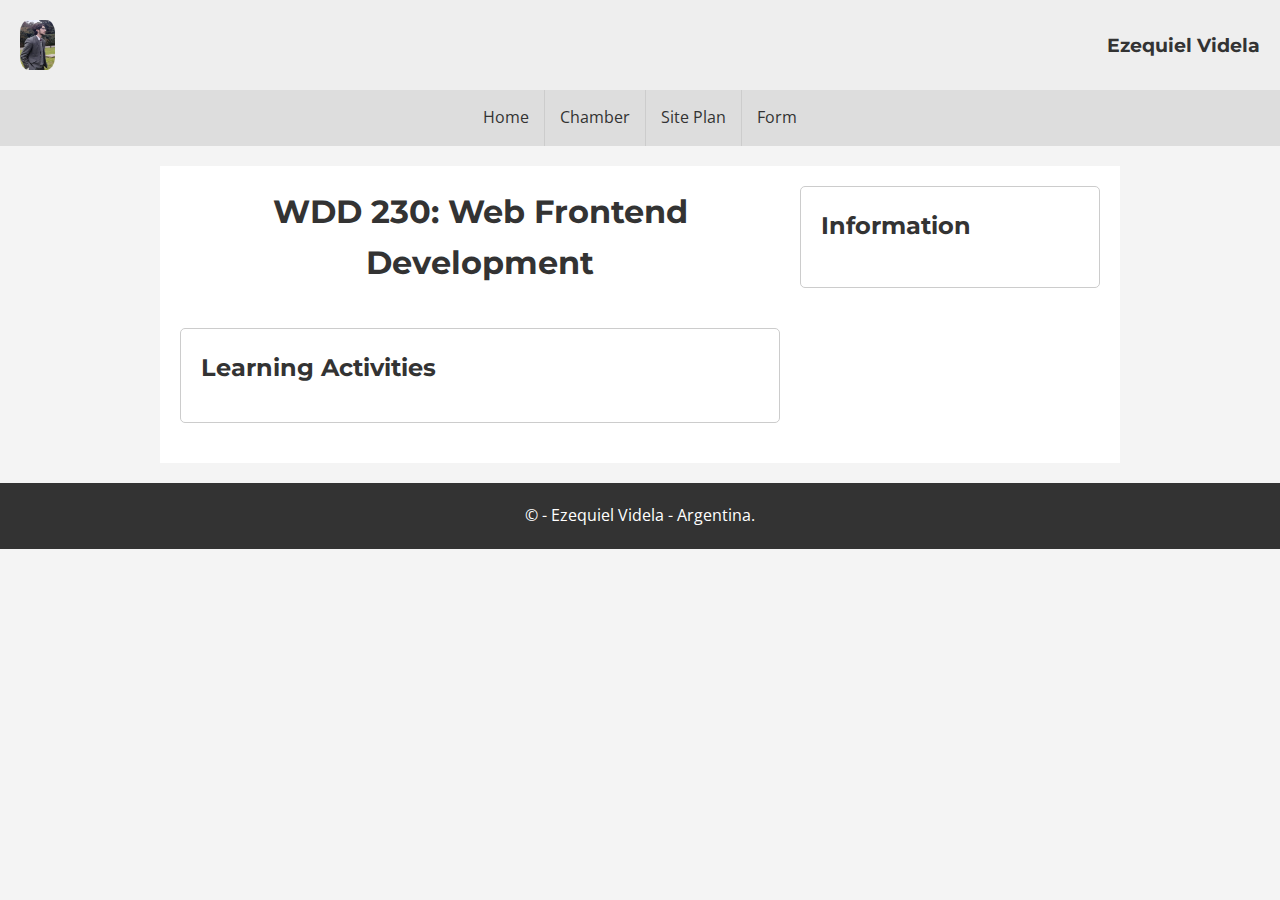
==== index.html @ e789fa5d "new file:   images/me.jpg 	new file:   index.html 	new file:   scripts/getDates.js 	new file:   styl" ====
<!DOCTYPE html>
<html lang="en">
<head>
    <meta charset="UTF-8">
    <meta name="viewport" content="width=device-width, initial-scale=1.0">
    <meta name="description" content="Organized assignment portal for the WDD 230 - Web Frontend Development course. All assignments and resources in one place. Ezequiel Gastón Videla - Course assignment portal.">
    <meta name="author" content="Ezequiel Videla">
    <link rel="stylesheet" href="styles/base.css">
    <link rel="stylesheet" href="styles/larger.css">

    <link rel="preconnect" href="https://fonts.googleapis.com">
    <link rel="preconnect" href="https://fonts.gstatic.com" crossorigin>
    <link href="https://fonts.googleapis.com/css2?family=Montserrat:wght@400;700&family=Open+Sans:wght@400;700&display=swap" rel="stylesheet">
    <title>Ezequiel Videla - WDD 230 - Web Frontend Development</title>
</head>
<body>
    <header>
        <img src="images/me.jpg" alt="Ezequiel Videla" height="50px">
        <span>Ezequiel Videla</span>
    </header>
    <nav>
        <ul>
            <li><a href="#">Home</a></li>
            <li><a href="#">Chamber</a></li>
            <li><a href="#">Site Plan</a></li>
            <li><a href="#">Form</a></li>
        </ul>
    </nav>
    <main>
        <h1>WDD 230: Web Frontend Development</h1>

        <section class="card">
            <h2>Learning Activities</h2>
            <ul>
                <li>
                    <a href="#"></a>
                </li>
            </ul>
        </section>
        <section class="card">
            <h2>Information</h2>
            
        </section>
    </main>
    <footer>
        <p>© <span id="year"></span> - Ezequiel Videla - Argentina.</p>
        <p id="lastModified"></p>
    </footer>

    <script src="scripts/getDates.js"></script>
</body>
</html>
---- styles/base.css ----
/* base.css */

* {
    box-sizing: border-box;
    margin: 0;
    padding: 0;
}

body {
    font-family: 'Open Sans', sans-serif;
    line-height: 1.6;
    color: #333; /* Base text color */
    background-color: #f4f4f4; /* Base background color */
}

h1, h2, h3, h4, h5, h6, header span {
    font-family: 'Montserrat', sans-serif;
    font-weight: 700;
}

header {
    display: flex;
    flex-direction: column;
    align-items: center;
    padding: 20px;
    background-color: #eee;
}

header img {
    width: 35px;
    border-radius: 25%;
    margin-bottom: 10px;
}

header span {
    font-size: 1.2em;
    font-weight: bold;
}

nav { background-color: #ddd; }

nav ul {
    list-style: none;
    display: flex;
    flex-direction: column;
    align-items: stretch;
}

nav ul li { border-right: 1px solid #ccc; }
nav ul li:last-child { border-bottom: none; }

nav a {
    display: block;
    padding: 15px;
    text-align: center;
    text-decoration: none;
    color: #333;
}

nav a:hover { background-color: #ccc; }

main {
    max-width: 960px;
    margin: 20px auto;
    padding: 20px;
    background-color: #fff;
}

main h1 {
    text-align: center;
    margin-bottom: 20px;
}

.card {
    margin-bottom: 20px;
    padding: 20px;
    border: 1px solid #ccc;
    border-radius: 5px; 
}

.card h2 {
    margin-top: 0;
    margin-bottom: 15px;
}

.card ul {
    list-style-type: none;
    padding-left: 0;
}

.card li { margin-bottom: 10px; }

.card li a {
    text-decoration: none;
    color: #007bff;
}

footer {
    background-color: #333;
    color: #fff;
    text-align: center;
    padding: 20px;
}
---- styles/larger.css ----
/* larger.css */

@media (min-width: 768px) {

    body { font-family: 'Open Sans', sans-serif; }

    header {
        flex-direction: row;
        justify-content: space-between;
    }

    header img { margin-bottom: 0; }

    nav ul {
        flex-direction: row;
        justify-content: center;
    }

    nav ul li {
        border-bottom: none; 
        border-right: 1px solid #ccc;
    }

    nav ul li:last-child { border-right: none; }

    main {
        display: grid;
        grid-template-columns: 2fr 1fr;
        gap: 20px;
        grid-template-areas:"learning-activities information";
    }

    .card:first-child { /* Target the Learning Activities card (it's the first .card in main) */
        grid-area: learning-activities; /* Assign to the 'learning-activities' area */
    }

    .card:last-child { /* Target the Information card (it's the last .card in main) */
        grid-area: information; /* Assign to the 'information' area */
    }
}
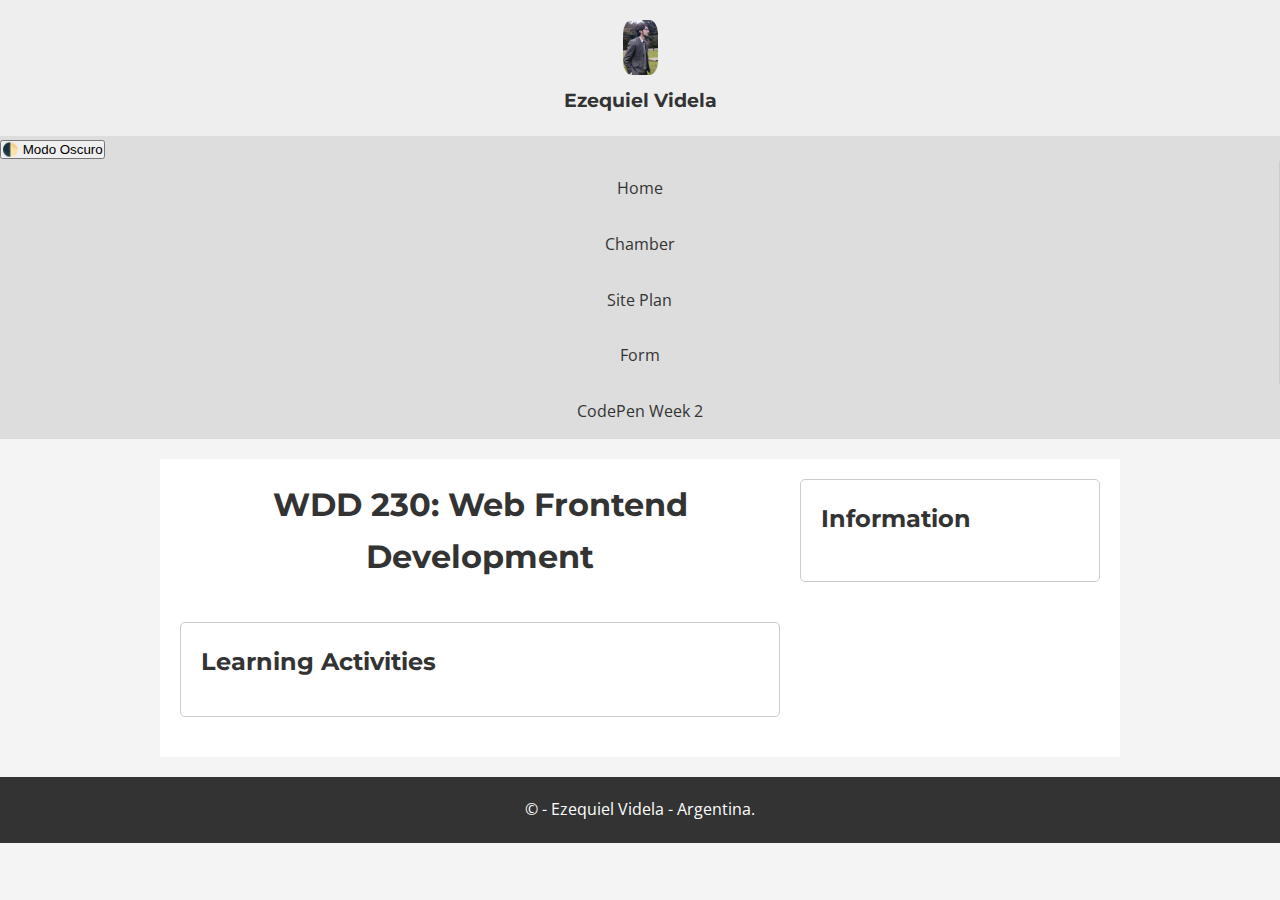
==== commit db903624: "new file:   favicon.ico 	modified:   index.html 	new file:   scripts/script.js 	modified:   styles/b" ====
--- a/index.html
+++ b/index.html
@@ -3,11 +3,18 @@
 <head>
     <meta charset="UTF-8">
     <meta name="viewport" content="width=device-width, initial-scale=1.0">
+    <meta name="author" content="Ezequiel Videla">
     <meta name="description" content="Organized assignment portal for the WDD 230 - Web Frontend Development course. All assignments and resources in one place. Ezequiel Gastón Videla - Course assignment portal.">
-    <meta name="author" content="Ezequiel Videla">
+    
+    <meta property="og:title" content="Ezequiel Videla - WDD 230 - Web Frontend Development">
+    <meta property="og:type" content="website">
+    <meta property="og:url" content="https://ezequielgv.github.io/wdd230/">
+    <meta property="og:image" content="https://raw.githubusercontent.com/ezequielgv/wdd230/main/images/me.jpg">
+
+    <link rel="stylesheet" href="styles/my-reset.css">
+    <link rel="stylesheet" href="styles/larger.css">
     <link rel="stylesheet" href="styles/base.css">
-    <link rel="stylesheet" href="styles/larger.css">
-
+    <link rel="icon" href="favicon.ico">
     <link rel="preconnect" href="https://fonts.googleapis.com">
     <link rel="preconnect" href="https://fonts.gstatic.com" crossorigin>
     <link href="https://fonts.googleapis.com/css2?family=Montserrat:wght@400;700&family=Open+Sans:wght@400;700&display=swap" rel="stylesheet">
@@ -15,15 +22,18 @@
 </head>
 <body>
     <header>
-        <img src="images/me.jpg" alt="Ezequiel Videla" height="50px">
+        <img src="images/me.jpg" alt="Ezequiel Videla" height="50">
         <span>Ezequiel Videla</span>
     </header>
     <nav>
+        <button class="hamburger">☰</button>
+        <button id="darkModeToggle">🌓 Modo Oscuro</button>
         <ul>
             <li><a href="#">Home</a></li>
             <li><a href="#">Chamber</a></li>
             <li><a href="#">Site Plan</a></li>
             <li><a href="#">Form</a></li>
+            <li><a href="https://codepen.io/ezequiel-videla/pen/xbxppYo">CodePen Week 2</a></li>
         </ul>
     </nav>
     <main>
@@ -47,6 +57,6 @@
         <p id="lastModified"></p>
     </footer>
 
-    <script src="scripts/getDates.js"></script>
+    <script src="scripts/script.js"></script>
 </body>
 </html>--- a/styles/base.css
+++ b/styles/base.css
@@ -1,11 +1,4 @@
 /* base.css */
-
-* {
-    box-sizing: border-box;
-    margin: 0;
-    padding: 0;
-}
-
 body {
     font-family: 'Open Sans', sans-serif;
     line-height: 1.6;
@@ -95,9 +88,50 @@
     color: #007bff;
 }
 
+.hamburger { display: none;}
+
 footer {
     background-color: #333;
     color: #fff;
     text-align: center;
     padding: 20px;
+}
+
+/* Modificar media query para móviles */
+@media screen and (max-width: 768px) {
+    .hamburger { 
+        display: block;
+        position: absolute;
+        right: 20px;
+        top: 20px;
+    }
+
+    nav ul {
+        display: none;
+        position: absolute;
+        top: 100%;
+        left: 0;
+        width: 100%;
+        background: #fff;
+        z-index: 1000;
+        box-shadow: 0 2px 5px rgba(0,0,0,0.2);
+    }
+
+    nav ul.active { display: flex; }
+  
+    /* Dark mode */
+    .dark-mode {
+        background-color: #1a1a1a;
+        color: #fff;
+    }
+
+    .dark-mode nav ul { background-color: #2d2d2d; }
+}
+  
+/* Eliminar border-right en móviles */
+@media (max-width: 768px) {
+    nav ul li { 
+      border-right: none;
+      border-bottom: 1px solid #ccc;
+    }
 }